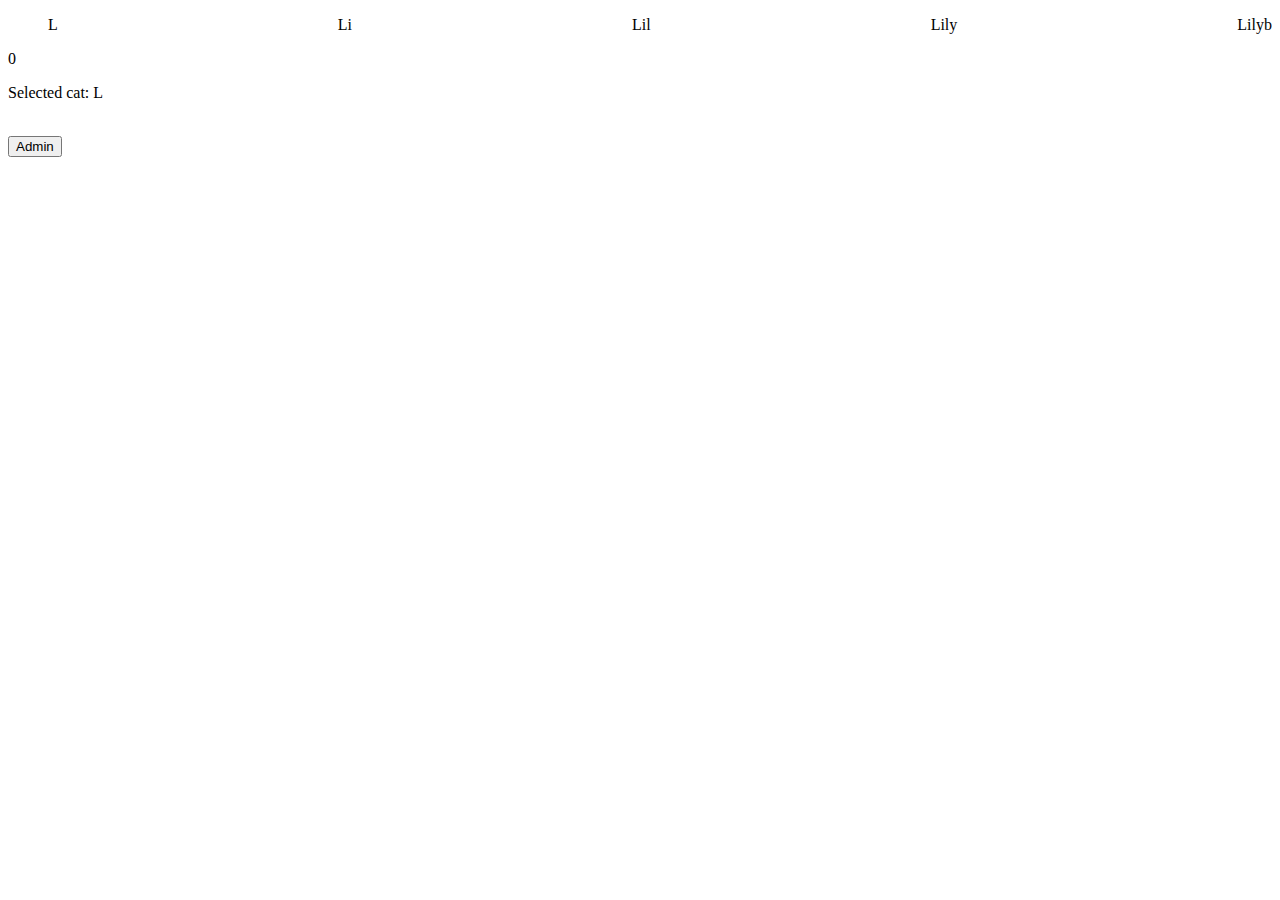
==== index.html @ b21174cc "Add basic project strucure" ====
<!DOCTYPE html>
<html lang="en">
<head>
    <meta charset="UTF-8">
    <title>Cat clicker app</title>
    <link href="css/styles.css" rel="stylesheet">
</head>
<body>
<div>
    <ul class="cat__list js-cats-list"></ul>
    <section class="cat__preview js-cat-preview">
        <p class="cat__click-counter js-counter"></p>
        <p>Selected cat: <span class="cat__name js-selected-cat"></span></p>
        <img class="cat__image js-img" src="" alt="">
    </section>
    <div class="admin">
        <div class="admin__button-container">
            <button type="button" class="button js-admin-button">Admin</button>
        </div>
        <form class="admin__form form js-form">
            <input class="form__input" type="text" value=""/>
            <input class="form__input" type="text" value=""/>
            <input class="form__input" type="text" value=""/>
            <div class="form__button-container">
                <button type="button" class="button js-form-cancel">Cancel</button>
                <button type="button" class="button js-form-save">Save</button>
            </div>
        </form>
    </div>
</div>

<script src="js/script.js"></script>
</body>
</html>
---- css/styles.css ----
* {
    box-sizing: border-box;
}

body {
    background-color: #fff;
}

li {
    list-style: none;
}

.cat__list {
    display: flex;
    flex-direction: row;
    justify-content: space-between;
}

.form {
    display: none;
}

.form.show {
    display: block;
}
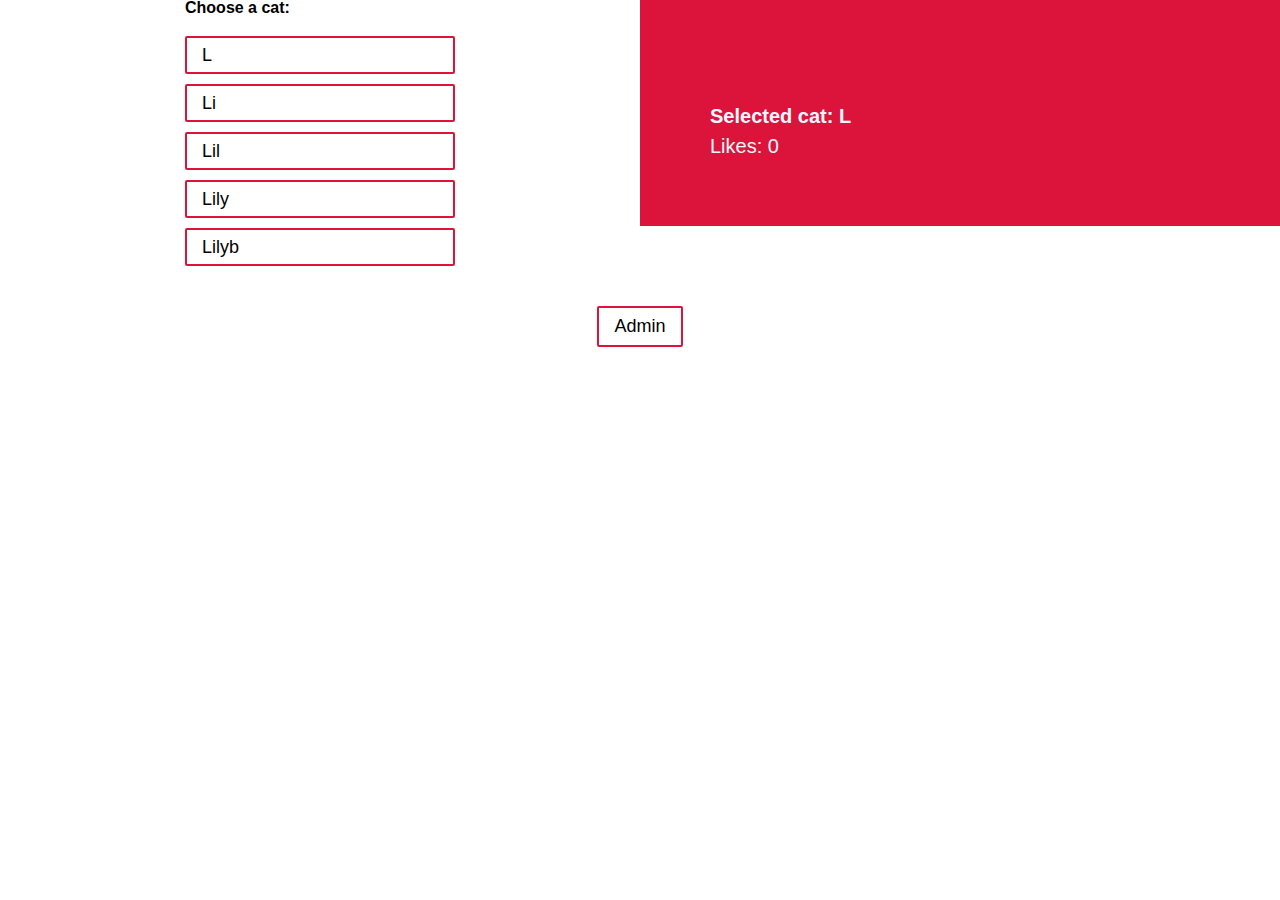
==== commit 92abc1b2: "Add color schema & update html and css structure" ====
--- a/index.html
+++ b/index.html
@@ -6,13 +6,25 @@
     <link href="css/styles.css" rel="stylesheet">
 </head>
 <body>
-<div>
-    <ul class="cat__list js-cats-list"></ul>
-    <section class="cat__preview js-cat-preview">
-        <p class="cat__click-counter js-counter"></p>
-        <p>Selected cat: <span class="cat__name js-selected-cat"></span></p>
-        <img class="cat__image js-img" src="" alt="">
-    </section>
+<main class="wrapper">
+    <div class="cat">
+        <div class="column">
+            <section class="cat__list-container">
+                <h1 class="cat__title">Choose a cat:</h1>
+                <ul class="cat__list js-cats-list"></ul>
+            </section>
+        </div>
+        <div class="column">
+            <section class="cat__preview js-cat-preview">
+                <img class="cat__image js-img" src="" alt="">
+                <div class="cat__description">
+                    <h2 class="cat__description-title">Selected cat: <span class="cat__name js-selected-cat"></span></h2>
+                    <p class="cat__click-counter">Likes: <span class="js-counter"></span></p>
+                </div>
+            </section>
+        </div>
+    </div>
+
     <div class="admin">
         <div class="admin__button-container">
             <button type="button" class="button js-admin-button">Admin</button>
@@ -27,7 +39,7 @@
             </div>
         </form>
     </div>
-</div>
+</main>
 
 <script src="js/script.js"></script>
 </body>
--- a/css/styles.css
+++ b/css/styles.css
@@ -1,19 +1,140 @@
 * {
+    margin: 0;
+    padding: 0;
+
+    border: 0;
+
+    font-size: 100%;
     box-sizing: border-box;
 }
 
+html,
 body {
+    height: 100%;
+
+    line-height: 1;
     background-color: #fff;
+    font-family: "Avenir Next", sans-serif;
 }
 
-li {
+a:focus {
+    outline: none;
+    box-shadow: 0 0 0;
+}
+
+a {
+    color: #000;
+    text-decoration: none;
+}
+
+ul, ol {
     list-style: none;
 }
 
-.cat__list {
+h1, h2, h3,
+h4, h5, h6 {
+    margin: 0;
+    padding: 0;
+}
+
+button {
+    outline: none;
+    background-color: #fff;
+    border: none;
+}
+
+.wrapper {
+    padding-bottom: 100px;
+}
+
+.cat {
     display: flex;
     flex-direction: row;
-    justify-content: space-between;
+}
+
+.column {
+    flex-basis: 50%;
+}
+
+.column:first-child {
+    display: flex;
+    justify-content: space-around;
+}
+
+.cat__preview {
+    padding: 70px 70px;
+
+    background-color: crimson;
+}
+
+.cat__image {
+    width: 100%;
+    height: auto;
+}
+
+.cat__description {
+    margin-top: 20px;
+
+    font-family: "Avenir Next", sans-serif;
+    font-size: 20px;
+    color: aliceblue;
+}
+
+.cat__click-counter {
+    margin-top: 10px;
+}
+
+.cat__name {
+    margin-bottom: 10px;
+}
+
+.cat__list {
+    margin-top: 20px;
+
+    width: 100%;
+}
+
+.cat__list-container {
+    display: flex;
+    flex-direction: column;
+
+    align-self: center;
+
+    max-width: 270px;
+    width: 100%;
+}
+
+.cat__list-item {
+    padding: 8px 15px;
+
+    border: 2px solid crimson;
+    border-radius: 2px;
+
+    font-size: 18px;
+    font-family: "Avenir Next", sans-serif;
+
+    transition: color 0.5s ease,
+    background-color 0.5s ease;
+}
+
+.cat__list-item:nth-child(n+2) {
+    margin-top: 10px;
+}
+
+.cat__list-item:hover {
+    background-color: crimson;
+
+    color: aliceblue;
+}
+
+.admin {
+    margin-top: 40px;
+
+    text-align: center;
+}
+
+.admin__form {
+    margin-top: 25px;
 }
 
 .form {
@@ -21,5 +142,50 @@
 }
 
 .form.show {
-    display: block;
+    display: flex;
+    flex-direction: column;
+    align-self: center;
+
+    max-width: 300px;
+    width: 100%;
+
+    margin: 0 auto;
 }
+
+.form__input {
+    flex-basis: 30%;
+
+    padding: 10px 5px;
+    margin-top: 40px;
+
+    border-bottom: 2px solid rgba(220, 20, 60, 0.5);
+}
+
+.form__button-container {
+    display: flex;
+    flex-direction: row;
+    justify-content: space-between;
+
+    margin-top: 20px;
+}
+
+.button {
+    max-width: 270px;
+
+    padding: 8px 15px;
+
+    border: 2px solid crimson;
+    border-radius: 2px;
+
+    font-size: 18px;
+    font-family: "Avenir Next", sans-serif;
+
+    transition: color 0.5s ease,
+    background-color 0.5s ease;
+}
+
+.button:hover {
+    background-color: crimson;
+
+    color: aliceblue;
+}
